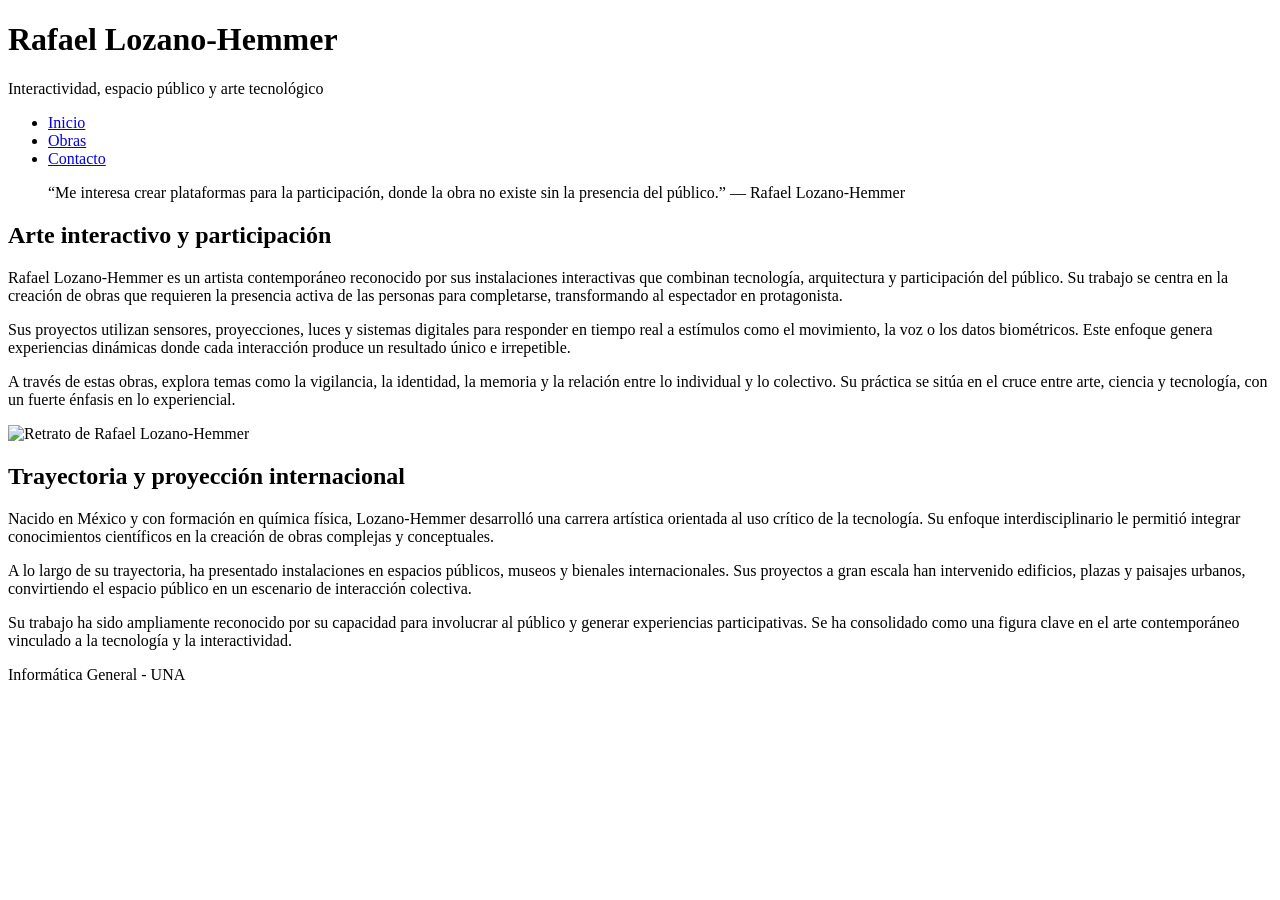
==== index.html @ d2f965a5 "Add files via upload" ====
<!DOCTYPE html>
<html lang="es">
<head>
    <meta charset="UTF-8">
    <meta name="viewport" content="width=device-width, initial-scale=1.0">
    <title>Inicio - Rafael Lozano-Hemmer</title>
    <link rel="stylesheet" href="css/estilos.css">
</head>
<body>
    <div id="contenedor-principal">
        <header>
            <h1>Rafael Lozano-Hemmer</h1>
            <p>Interactividad, espacio público y arte tecnológico</p>
        </header>

        <nav>
            <ul>
                <li><a href="index.html">Inicio</a></li>
                <li><a href="pagina2.html">Obras</a></li>
                <li><a href="pagina3.html">Contacto</a></li>
            </ul>
        </nav>

        <main>
            <section>
                <blockquote>
                    <p>“Me interesa crear plataformas para la participación, donde la obra no existe sin la presencia del público.” — Rafael Lozano-Hemmer</p>
                </blockquote>
               
                <h2>Arte interactivo y participación</h2>
                <p>Rafael Lozano-Hemmer es un artista contemporáneo reconocido por sus instalaciones interactivas que combinan tecnología, arquitectura y participación del público. Su trabajo se centra en la creación de obras que requieren la presencia activa de las personas para completarse, transformando al espectador en protagonista.</p>
               
                <p>Sus proyectos utilizan sensores, proyecciones, luces y sistemas digitales para responder en tiempo real a estímulos como el movimiento, la voz o los datos biométricos. Este enfoque genera experiencias dinámicas donde cada interacción produce un resultado único e irrepetible.</p>
               
                <p>A través de estas obras, explora temas como la vigilancia, la identidad, la memoria y la relación entre lo individual y lo colectivo. Su práctica se sitúa en el cruce entre arte, ciencia y tecnología, con un fuerte énfasis en lo experiencial.</p>
               
                <img src="img/lozano-hemmer-1.jpg" alt="Retrato de Rafael Lozano-Hemmer">
            </section>

            <article>
                <h2>Trayectoria y proyección internacional</h2>
                <p>Nacido en México y con formación en química física, Lozano-Hemmer desarrolló una carrera artística orientada al uso crítico de la tecnología. Su enfoque interdisciplinario le permitió integrar conocimientos científicos en la creación de obras complejas y conceptuales.</p>
               
                <p>A lo largo de su trayectoria, ha presentado instalaciones en espacios públicos, museos y bienales internacionales. Sus proyectos a gran escala han intervenido edificios, plazas y paisajes urbanos, convirtiendo el espacio público en un escenario de interacción colectiva.</p>
               
                <p>Su trabajo ha sido ampliamente reconocido por su capacidad para involucrar al público y generar experiencias participativas. Se ha consolidado como una figura clave en el arte contemporáneo vinculado a la tecnología y la interactividad.</p>
            </article>
        </main>

        <footer>
            <p>Informática General - UNA</p>
        </footer>
    </div>
</body>
</html>
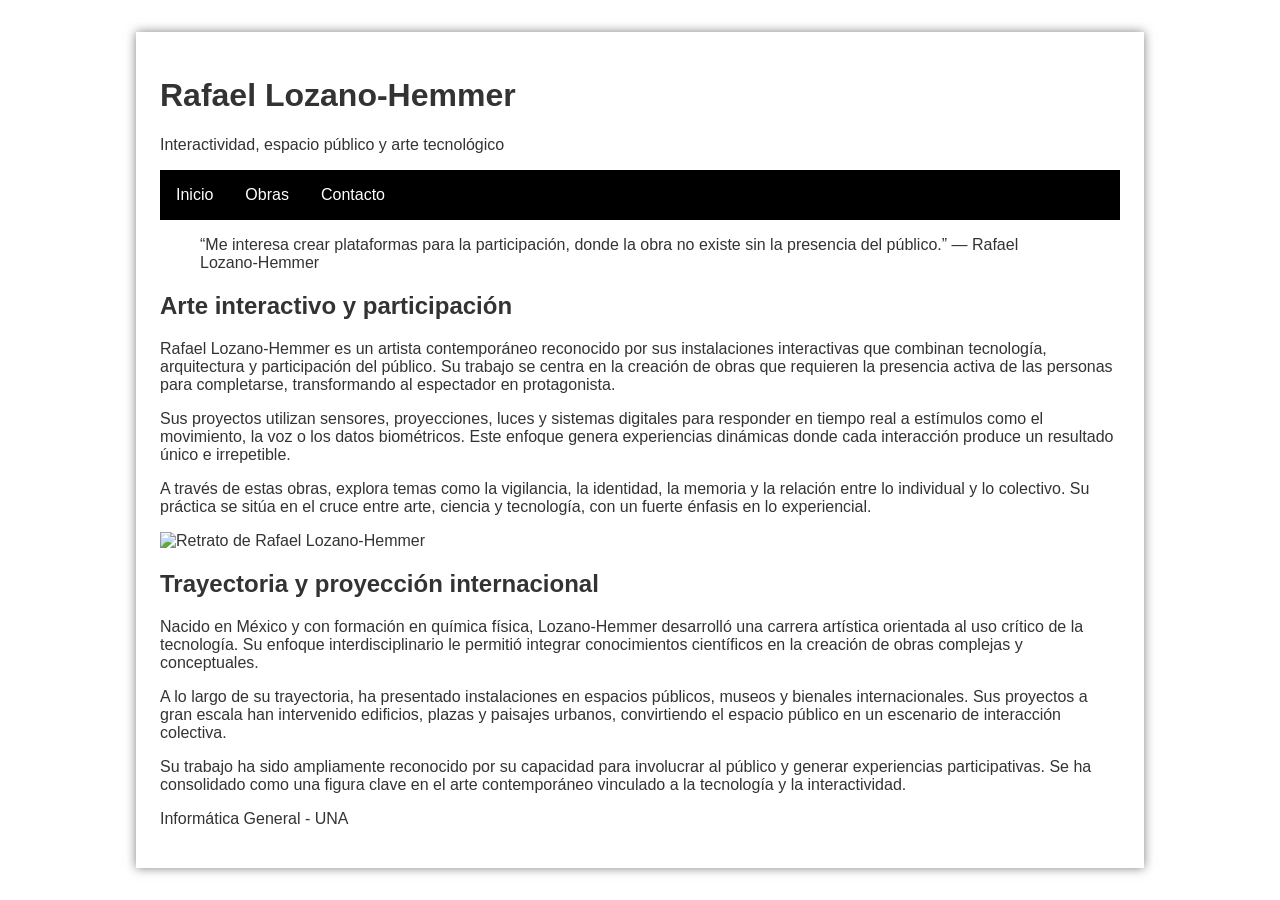
==== commit 08b4ce10: "Add files via upload" ====
--- a/index.html
+++ b/index.html
@@ -4,7 +4,7 @@
     <meta charset="UTF-8">
     <meta name="viewport" content="width=device-width, initial-scale=1.0">
     <title>Inicio - Rafael Lozano-Hemmer</title>
-    <link rel="stylesheet" href="css/estilos.css">
+    <link rel="stylesheet" href="estilos.css">
 </head>
 <body>
     <div id="contenedor-principal">
--- a/estilos.css
+++ b/estilos.css
@@ -0,0 +1,56 @@
+body {
+    background-image: url('../img/fondo.png'); 
+    background-size: cover;
+    background-attachment: fixed;
+    margin: 0;
+    font-family: sans-serif;
+    color: #333;
+}
+
+#contenedor-principal {
+    width: 90%; 
+    max-width: 60rem; 
+    margin: 2rem auto;
+    background-color: rgba(255, 255, 255, 0.95);
+    padding: 1.5rem;
+    box-shadow: 0 0 10px rgba(0,0,0,0.5);
+}
+
+nav ul {
+    display: flex;
+    list-style: none;
+    padding: 0;
+    background-color: #000;
+}
+nav ul li a {
+    color: #fff;
+    text-decoration: none;
+    padding: 1rem;
+    display: block;
+}
+
+nav ul li a:hover {
+    background-color: #444;
+}
+.video-contenedor {
+    position: relative;
+    padding-bottom: 56.25%;
+    height: 0;
+    overflow: hidden;
+    margin: 2rem 0;
+}
+
+.video-contenedor iframe {
+    position: absolute;
+    top: 0;
+    left: 0;
+    width: 100%;
+    height: 100%;
+    border: none;
+}
+img {
+    max-width: 100%;
+    height: auto;
+    display: block;
+    margin: 1rem 0;
+}
